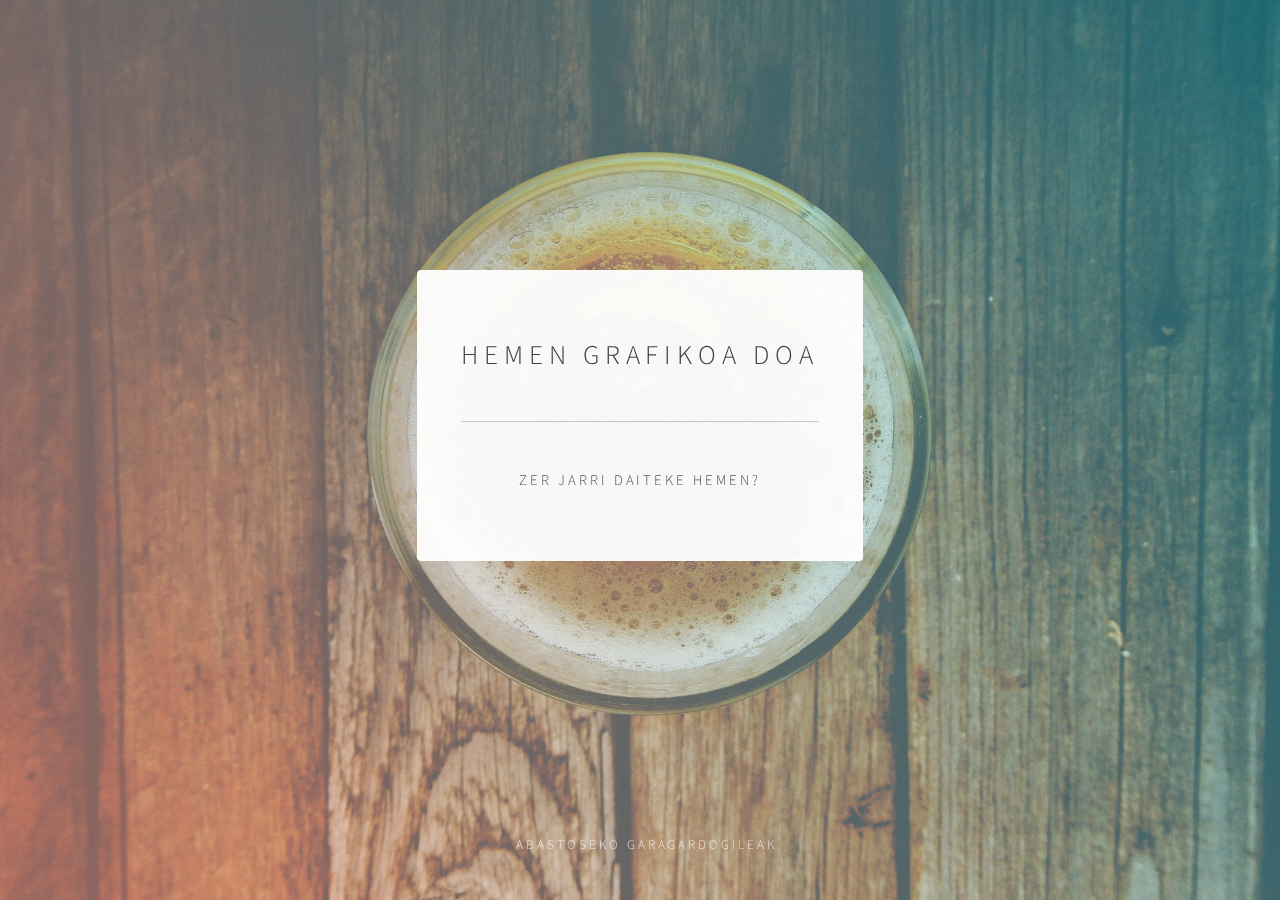
==== misc/html5up-identity/index.html @ b56e141f "first commit" ====
<!DOCTYPE HTML>
<!--
	Identity by HTML5 UP
	html5up.net | @ajlkn
	Free for personal and commercial use under the CCA 3.0 license (html5up.net/license)
-->
<html>
	<head>
		<title>Garagardoaren tenperatura</title>
		<meta charset="utf-8" />
		<meta name="viewport" content="width=device-width, initial-scale=1" />
		<!--[if lte IE 8]><script src="assets/js/html5shiv.js"></script><![endif]-->
		<link rel="stylesheet" href="assets/css/main.css" />
		<!--[if lte IE 9]><link rel="stylesheet" href="assets/css/ie9.css" /><![endif]-->
		<!--[if lte IE 8]><link rel="stylesheet" href="assets/css/ie8.css" /><![endif]-->
		<noscript><link rel="stylesheet" href="assets/css/noscript.css" /></noscript>
		<link rel="icon" href="images/beer.ico">
	</head>
	<body class="is-loading">

		<!-- Wrapper -->
			<div id="wrapper">

				<!-- Main -->
					<section id="main">
						<header>
							<h1>Hemen grafikoa doa</h1>
						</header>
						<hr/>
						<footer>
							<p>Zer jarri daiteke hemen?</p>
						</footer>
					</section>

				<!-- Footer -->
					<footer id="footer">
						<ul class="copyright">
							<ul>Abastoseko garagardogileak</ul>
						</ul>
					</footer>

			</div>

		<!-- Scripts -->
			<!--[if lte IE 8]><script src="assets/js/respond.min.js"></script><![endif]-->
			<script>
				if ('addEventListener' in window) {
					window.addEventListener('load', function() { document.body.className = document.body.className.replace(/\bis-loading\b/, ''); });
					document.body.className += (navigator.userAgent.match(/(MSIE|rv:11\.0)/) ? ' is-ie' : '');
				}
			</script>

	</body>
</html>
---- misc/html5up-identity/assets/css/main.css ----
@charset "UTF-8";
@import url(font-awesome.min.css);
@import url("https://fonts.googleapis.com/css?family=Source+Sans+Pro:300");

/*
	Identity by HTML5 UP
	html5up.net | @ajlkn
	Free for personal and commercial use under the CCA 3.0 license (html5up.net/license)
*/

/* Reset */

	html, body, div, span, applet, object, iframe, h1, h2, h3, h4, h5, h6, p, blockquote, pre, a, abbr, acronym, address, big, cite, code, del, dfn, em, img, ins, kbd, q, s, samp, small, strike, strong, sub, sup, tt, var, b, u, i, center, dl, dt, dd, ol, ul, li, fieldset, form, label, legend, table, caption, tbody, tfoot, thead, tr, th, td, article, aside, canvas, details, embed, figure, figcaption, footer, header, hgroup, menu, nav, output, ruby, section, summary, time, mark, audio, video {
		margin: 0;
		padding: 0;
		border: 0;
		font-size: 100%;
		font: inherit;
		vertical-align: baseline;
	}

	article, aside, details, figcaption, figure, footer, header, hgroup, menu, nav, section {
		display: block;
	}

	body {
		line-height: 1;
	}

	ol, ul {
		list-style: none;
	}

	blockquote, q {
		quotes: none;
	}

	blockquote:before, blockquote:after, q:before, q:after {
		content: '';
		content: none;
	}

	table {
		border-collapse: collapse;
		border-spacing: 0;
	}

	body {
		-webkit-text-size-adjust: none;
	}

/* Box Model */

	*, *:before, *:after {
		-moz-box-sizing: border-box;
		-webkit-box-sizing: border-box;
		box-sizing: border-box;
	}

/* Basic */

	@media screen and (max-width: 480px) {

		html, body {
			min-width: 320px;
		}

	}

	body.is-loading *, body.is-loading *:before, body.is-loading *:after {
		-moz-animation: none !important;
		-webkit-animation: none !important;
		-ms-animation: none !important;
		animation: none !important;
		-moz-transition: none !important;
		-webkit-transition: none !important;
		-ms-transition: none !important;
		transition: none !important;
	}

	html {
		height: 100%;
	}

	body {
		height: 100%;
		background-color: #ffffff;
		background-image: url("images/overlay.png"), -moz-linear-gradient(60deg, rgba(255, 165, 150, 0.5) 5%, rgba(0, 228, 255, 0.35)), url("../../images/bg.jpg");
		background-image: url("images/overlay.png"), -webkit-linear-gradient(60deg, rgba(255, 165, 150, 0.5) 5%, rgba(0, 228, 255, 0.35)), url("../../images/bg.jpg");
		background-image: url("images/overlay.png"), -ms-linear-gradient(60deg, rgba(255, 165, 150, 0.5) 5%, rgba(0, 228, 255, 0.35)), url("../../images/bg.jpg");
		background-image: url("images/overlay.png"), linear-gradient(60deg, rgba(255, 165, 150, 0.5) 5%, rgba(0, 228, 255, 0.35)), url("../../images/bg.jpg");
		background-repeat: repeat,			no-repeat,			no-repeat;
		background-size: 100px 100px, cover,				cover;
		background-position: top left,		center center,		bottom center;
		background-attachment: fixed,			fixed,				fixed;
	}

		body:after {
			content: '';
			display: block;
			position: fixed;
			top: 0;
			left: 0;
			width: 100%;
			height: inherit;
			opacity: 0;
			z-index: 1;
			background-color: #ffffff;
			background-image: url("images/overlay.png"), -moz-linear-gradient(60deg, rgba(255, 165, 150, 0.5) 5%, rgba(0, 228, 255, 0.35));
			background-image: url("images/overlay.png"), -webkit-linear-gradient(60deg, rgba(255, 165, 150, 0.5) 5%, rgba(0, 228, 255, 0.35));
			background-image: url("images/overlay.png"), -ms-linear-gradient(60deg, rgba(255, 165, 150, 0.5) 5%, rgba(0, 228, 255, 0.35));
			background-image: url("images/overlay.png"), linear-gradient(60deg, rgba(255, 165, 150, 0.5) 5%, rgba(0, 228, 255, 0.35));
			background-repeat: repeat,			no-repeat;
			background-size: 100px 100px, cover;
			background-position: top left,		center center;
			-moz-transition: opacity 1.75s ease-out;
			-webkit-transition: opacity 1.75s ease-out;
			-ms-transition: opacity 1.75s ease-out;
			transition: opacity 1.75s ease-out;
		}

		body.is-loading:after {
			opacity: 1;
		}

/* Type */

	body, input, select, textarea {
		color: #414f57;
		font-family: "Source Sans Pro", Helvetica, sans-serif;
		font-size: 14pt;
		font-weight: 300;
		line-height: 2;
		letter-spacing: 0.2em;
		text-transform: uppercase;
	}

		@media screen and (max-width: 1680px) {

			body, input, select, textarea {
				font-size: 11pt;
			}

		}

		@media screen and (max-width: 480px) {

			body, input, select, textarea {
				font-size: 10pt;
				line-height: 1.75;
			}

		}

	a {
		-moz-transition: color 0.2s ease, border-color 0.2s ease;
		-webkit-transition: color 0.2s ease, border-color 0.2s ease;
		-ms-transition: color 0.2s ease, border-color 0.2s ease;
		transition: color 0.2s ease, border-color 0.2s ease;
		color: inherit;
		text-decoration: none;
	}

		a:before {
			-moz-transition: color 0.2s ease, text-shadow 0.2s ease;
			-webkit-transition: color 0.2s ease, text-shadow 0.2s ease;
			-ms-transition: color 0.2s ease, text-shadow 0.2s ease;
			transition: color 0.2s ease, text-shadow 0.2s ease;
		}

		a:hover {
			color: #ff7496;
		}

	strong, b {
		color: #313f47;
	}

	em, i {
		font-style: italic;
	}

	p {
		margin: 0 0 1.5em 0;
	}

	h1, h2, h3, h4, h5, h6 {
		color: #313f47;
		line-height: 1.5;
		margin: 0 0 0.75em 0;
	}

		h1 a, h2 a, h3 a, h4 a, h5 a, h6 a {
			color: inherit;
			text-decoration: none;
		}

	h1 {
		font-size: 1.85em;
		letter-spacing: 0.22em;
		margin: 0 0 0.525em 0;
	}

	h2 {
		font-size: 1.25em;
	}

	h3 {
		font-size: 1em;
	}

	h4 {
		font-size: 1em;
	}

	h5 {
		font-size: 1em;
	}

	h6 {
		font-size: 1em;
	}

	@media screen and (max-width: 480px) {

		h1 {
			font-size: 1.65em;
		}

	}

	sub {
		font-size: 0.8em;
		position: relative;
		top: 0.5em;
	}

	sup {
		font-size: 0.8em;
		position: relative;
		top: -0.5em;
	}

	hr {
		border: 0;
		border-bottom: solid 1px #c8cccf;
		margin: 3em 0;
	}

/* Form */

	form {
		margin: 0 0 1.5em 0;
	}

		form > .field {
			margin: 0 0 1.5em 0;
		}

			form > .field > :last-child {
				margin-bottom: 0;
			}

	label {
		color: #313f47;
		display: block;
		font-size: 0.9em;
		margin: 0 0 0.75em 0;
	}

	input[type="text"],
	input[type="password"],
	input[type="email"],
	input[type="tel"],
	select,
	textarea {
		-moz-appearance: none;
		-webkit-appearance: none;
		-ms-appearance: none;
		appearance: none;
		border-radius: 4px;
		border: solid 1px #c8cccf;
		color: inherit;
		display: block;
		outline: 0;
		padding: 0 1em;
		text-decoration: none;
		width: 100%;
	}

		input[type="text"]:invalid,
		input[type="password"]:invalid,
		input[type="email"]:invalid,
		input[type="tel"]:invalid,
		select:invalid,
		textarea:invalid {
			box-shadow: none;
		}

		input[type="text"]:focus,
		input[type="password"]:focus,
		input[type="email"]:focus,
		input[type="tel"]:focus,
		select:focus,
		textarea:focus {
			border-color: #ff7496;
		}

	.select-wrapper {
		text-decoration: none;
		display: block;
		position: relative;
	}

		.select-wrapper:before {
			content: "";
			-moz-osx-font-smoothing: grayscale;
			-webkit-font-smoothing: antialiased;
			font-family: FontAwesome;
			font-style: normal;
			font-weight: normal;
			text-transform: none !important;
		}

		.select-wrapper:before {
			color: #c8cccf;
			display: block;
			height: 2.75em;
			line-height: 2.75em;
			pointer-events: none;
			position: absolute;
			right: 0;
			text-align: center;
			top: 0;
			width: 2.75em;
		}

		.select-wrapper select::-ms-expand {
			display: none;
		}

	input[type="text"],
	input[type="password"],
	input[type="email"],
	select {
		height: 2.75em;
	}

	textarea {
		padding: 0.75em 1em;
	}

	input[type="checkbox"],
	input[type="radio"] {
		-moz-appearance: none;
		-webkit-appearance: none;
		-ms-appearance: none;
		appearance: none;
		display: block;
		float: left;
		margin-right: -2em;
		opacity: 0;
		width: 1em;
		z-index: -1;
	}

		input[type="checkbox"] + label,
		input[type="radio"] + label {
			text-decoration: none;
			color: #414f57;
			cursor: pointer;
			display: inline-block;
			font-size: 1em;
			font-weight: 300;
			padding-left: 2.4em;
			padding-right: 0.75em;
			position: relative;
		}

			input[type="checkbox"] + label:before,
			input[type="radio"] + label:before {
				-moz-osx-font-smoothing: grayscale;
				-webkit-font-smoothing: antialiased;
				font-family: FontAwesome;
				font-style: normal;
				font-weight: normal;
				text-transform: none !important;
			}

			input[type="checkbox"] + label:before,
			input[type="radio"] + label:before {
				border-radius: 4px;
				border: solid 1px #c8cccf;
				content: '';
				display: inline-block;
				height: 1.65em;
				left: 0;
				line-height: 1.58125em;
				position: absolute;
				text-align: center;
				top: 0.15em;
				width: 1.65em;
			}

		input[type="checkbox"]:checked + label:before,
		input[type="radio"]:checked + label:before {
			color: #ff7496;
			content: '\f00c';
		}

		input[type="checkbox"]:focus + label:before,
		input[type="radio"]:focus + label:before {
			border-color: #ff7496;
		}

	input[type="checkbox"] + label:before {
		border-radius: 4px;
	}

	input[type="radio"] + label:before {
		border-radius: 100%;
	}

	::-webkit-input-placeholder {
		color: #616f77 !important;
		opacity: 1.0;
	}

	:-moz-placeholder {
		color: #616f77 !important;
		opacity: 1.0;
	}

	::-moz-placeholder {
		color: #616f77 !important;
		opacity: 1.0;
	}

	:-ms-input-placeholder {
		color: #616f77 !important;
		opacity: 1.0;
	}

	.formerize-placeholder {
		color: #616f77 !important;
		opacity: 1.0;
	}

/* Icon */

	.icon {
		text-decoration: none;
		position: relative;
		border-bottom: none;
	}

		.icon:before {
			-moz-osx-font-smoothing: grayscale;
			-webkit-font-smoothing: antialiased;
			font-family: FontAwesome;
			font-style: normal;
			font-weight: normal;
			text-transform: none !important;
		}

		.icon > .label {
			display: none;
		}

/* List */

	ol {
		list-style: decimal;
		margin: 0 0 1.5em 0;
		padding-left: 1.25em;
	}

		ol li {
			padding-left: 0.25em;
		}

	ul {
		list-style: disc;
		margin: 0 0 1.5em 0;
		padding-left: 1em;
	}

		ul li {
			padding-left: 0.5em;
		}

		ul.alt {
			list-style: none;
			padding-left: 0;
		}

			ul.alt li {
				border-top: solid 1px #c8cccf;
				padding: 0.5em 0;
			}

				ul.alt li:first-child {
					border-top: 0;
					padding-top: 0;
				}

		ul.icons {
			cursor: default;
			list-style: none;
			padding-left: 0;
			margin-top: -0.675em;
		}

			ul.icons li {
				display: inline-block;
				padding: 0.675em 0.5em;
			}

				ul.icons li a {
					text-decoration: none;
					position: relative;
					display: block;
					width: 3.75em;
					height: 3.75em;
					border-radius: 100%;
					border: solid 1px #c8cccf;
					line-height: 3.75em;
					overflow: hidden;
					text-align: center;
					text-indent: 3.75em;
					white-space: nowrap;
				}

					ul.icons li a:before {
						-moz-osx-font-smoothing: grayscale;
						-webkit-font-smoothing: antialiased;
						font-family: FontAwesome;
						font-style: normal;
						font-weight: normal;
						text-transform: none !important;
					}

					ul.icons li a:before {
						color: #ffffff;
						text-shadow: 1.25px 0px 0px #c8cccf, -1.25px 0px 0px #c8cccf, 0px 1.25px 0px #c8cccf, 0px -1.25px 0px #c8cccf;
					}

					ul.icons li a:hover:before {
						text-shadow: 1.25px 0px 0px #ff7496, -1.25px 0px 0px #ff7496, 0px 1.25px 0px #ff7496, 0px -1.25px 0px #ff7496;
					}

					ul.icons li a:before {
						position: absolute;
						top: 0;
						left: 0;
						width: inherit;
						height: inherit;
						font-size: 1.85rem;
						line-height: inherit;
						text-align: center;
						text-indent: 0;
					}

					ul.icons li a:hover {
						border-color: #ff7496;
					}

			@media screen and (max-width: 480px) {

				ul.icons li a:before {
					font-size: 1.5rem;
				}

			}

		ul.actions {
			cursor: default;
			list-style: none;
			padding-left: 0;
		}

			ul.actions li {
				display: inline-block;
				padding: 0 0.75em 0 0;
				vertical-align: middle;
			}

				ul.actions li:last-child {
					padding-right: 0;
				}

	dl {
		margin: 0 0 1.5em 0;
	}

		dl dt {
			display: block;
			margin: 0 0 0.75em 0;
		}

		dl dd {
			margin-left: 1.5em;
		}

/* Button */

	input[type="submit"],
	input[type="reset"],
	input[type="button"],
	button,
	.button {
		-moz-appearance: none;
		-webkit-appearance: none;
		-ms-appearance: none;
		appearance: none;
		-moz-transition: background-color 0.2s ease-in-out, border-color 0.2s ease-in-out, color 0.2s ease-in-out;
		-webkit-transition: background-color 0.2s ease-in-out, border-color 0.2s ease-in-out, color 0.2s ease-in-out;
		-ms-transition: background-color 0.2s ease-in-out, border-color 0.2s ease-in-out, color 0.2s ease-in-out;
		transition: background-color 0.2s ease-in-out, border-color 0.2s ease-in-out, color 0.2s ease-in-out;
		display: inline-block;
		height: 2.75em;
		line-height: 2.75em;
		padding: 0 1.5em;
		background-color: transparent;
		border-radius: 4px;
		border: solid 1px #c8cccf;
		color: #414f57 !important;
		cursor: pointer;
		text-align: center;
		text-decoration: none;
		white-space: nowrap;
	}

		input[type="submit"]:hover,
		input[type="reset"]:hover,
		input[type="button"]:hover,
		button:hover,
		.button:hover {
			border-color: #ff7496;
			color: #ff7496 !important;
		}

		input[type="submit"].icon,
		input[type="reset"].icon,
		input[type="button"].icon,
		button.icon,
		.button.icon {
			padding-left: 1.35em;
		}

			input[type="submit"].icon:before,
			input[type="reset"].icon:before,
			input[type="button"].icon:before,
			button.icon:before,
			.button.icon:before {
				margin-right: 0.5em;
			}

		input[type="submit"].fit,
		input[type="reset"].fit,
		input[type="button"].fit,
		button.fit,
		.button.fit {
			display: block;
			width: 100%;
			margin: 0 0 0.75em 0;
		}

		input[type="submit"].small,
		input[type="reset"].small,
		input[type="button"].small,
		button.small,
		.button.small {
			font-size: 0.8em;
		}

		input[type="submit"].big,
		input[type="reset"].big,
		input[type="button"].big,
		button.big,
		.button.big {
			font-size: 1.35em;
		}

		input[type="submit"].disabled, input[type="submit"]:disabled,
		input[type="reset"].disabled,
		input[type="reset"]:disabled,
		input[type="button"].disabled,
		input[type="button"]:disabled,
		button.disabled,
		button:disabled,
		.button.disabled,
		.button:disabled {
			-moz-pointer-events: none;
			-webkit-pointer-events: none;
			-ms-pointer-events: none;
			pointer-events: none;
			opacity: 0.5;
		}

/* Main */

	#main {
		position: relative;
		max-width: 100%;
		min-width: 27em;
		padding: 4.5em 3em 3em 3em ;
		background: #ffffff;
		border-radius: 4px;
		cursor: default;
		opacity: 0.95;
		text-align: center;
		-moz-transform-origin: 50% 50%;
		-webkit-transform-origin: 50% 50%;
		-ms-transform-origin: 50% 50%;
		transform-origin: 50% 50%;
		-moz-transform: rotateX(0deg);
		-webkit-transform: rotateX(0deg);
		-ms-transform: rotateX(0deg);
		transform: rotateX(0deg);
		-moz-transition: opacity 1s ease, -moz-transform 1s ease;
		-webkit-transition: opacity 1s ease, -webkit-transform 1s ease;
		-ms-transition: opacity 1s ease, -ms-transform 1s ease;
		transition: opacity 1s ease, transform 1s ease;
	}

		#main .avatar {
			position: relative;
			display: block;
			margin-bottom: 1.5em;
		}

			#main .avatar img {
				display: block;
				margin: 0 auto;
				border-radius: 100%;
				box-shadow: 0 0 0 1.5em #ffffff;
			}

			#main .avatar:before {
				content: '';
				display: block;
				position: absolute;
				top: 50%;
				left: -3em;
				width: calc(100% + 6em);
				height: 1px;
				z-index: -1;
				background: #c8cccf;
			}

		@media screen and (max-width: 480px) {

			#main {
				min-width: 0;
				width: 100%;
				padding: 4em 2em 2.5em 2em ;
			}

				#main .avatar:before {
					left: -2em;
					width: calc(100% + 4em);
				}

		}

		body.is-loading #main {
			opacity: 0;
			-moz-transform: rotateX(15deg);
			-webkit-transform: rotateX(15deg);
			-ms-transform: rotateX(15deg);
			transform: rotateX(15deg);
		}

/* Footer */

	#footer {
		-moz-align-self: -moz-flex-end;
		-webkit-align-self: -webkit-flex-end;
		-ms-align-self: -ms-flex-end;
		align-self: flex-end;
		width: 100%;
		padding: 1.5em 0 0 0;
		color: rgba(255, 255, 255, 0.75);
		cursor: default;
		text-align: center;
	}

		#footer .copyright {
			margin: 0;
			padding: 0;
			font-size: 0.9em;
			list-style: none;
		}

			#footer .copyright li {
				display: inline-block;
				margin: 0 0 0 0.45em;
				padding: 0 0 0 0.85em;
				border-left: solid 1px rgba(255, 255, 255, 0.5);
				line-height: 1;
			}

				#footer .copyright li:first-child {
					border-left: 0;
				}

/* Wrapper */

	#wrapper {
		display: -moz-flex;
		display: -webkit-flex;
		display: -ms-flex;
		display: flex;
		-moz-align-items: center;
		-webkit-align-items: center;
		-ms-align-items: center;
		align-items: center;
		-moz-justify-content: space-between;
		-webkit-justify-content: space-between;
		-ms-justify-content: space-between;
		justify-content: space-between;
		-moz-flex-direction: column;
		-webkit-flex-direction: column;
		-ms-flex-direction: column;
		flex-direction: column;
		-moz-perspective: 1000px;
		-webkit-perspective: 1000px;
		-ms-perspective: 1000px;
		perspective: 1000px;
		position: relative;
		min-height: 100%;
		padding: 1.5em;
		z-index: 2;
	}

		#wrapper > * {
			z-index: 1;
		}

		#wrapper:before {
			content: '';
			display: block;
		}

		@media screen and (max-width: 360px) {

			#wrapper {
				padding: 0.75em;
			}

		}

		body.is-ie #wrapper {
			height: 100%;
		}
---- misc/html5up-identity/assets/css/ie9.css ----
/*
	Identity by HTML5 UP
	html5up.net | @ajlkn
	Free for personal and commercial use under the CCA 3.0 license (html5up.net/license)
*/

/* Basic */

	body {
		background-image: url("../../images/bg.jpg");
		background-repeat: no-repeat;
		background-size: cover;
		background-position: bottom center;
		background-attachment: fixed;
	}

		body:after {
			display: none;
		}

/* List */

	ul.icons li a:before {
		color: #c8cccf;
	}

	ul.icons li a:hover:before {
		color: #ff7496;
	}

/* Wrapper */

	#wrapper {
		text-align: center;
	}

/* Main */

	#main {
		display: inline-block;
	}
---- misc/html5up-identity/assets/css/ie8.css ----
/*
	Identity by HTML5 UP
	html5up.net | @ajlkn
	Free for personal and commercial use under the CCA 3.0 license (html5up.net/license)
*/

/* List */

	ul.icons li a {
		-ms-behavior: url("assets/js/PIE.htc");
	}

		ul.icons li a:before {
			text-align: center;
			font-size: 26px;
		}

/* Main */

	#main {
		-ms-behavior: url("assets/js/PIE.htc");
	}

		#main .avatar img {
			-ms-behavior: url("assets/js/PIE.htc");
		}

/* Footer */

	#footer {
		color: #fff;
	}

		#footer .copyright li {
			border-left: solid 1px #fff;
		}
---- misc/html5up-identity/assets/css/noscript.css ----
/*
	Identity by HTML5 UP
	html5up.net | @ajlkn
	Free for personal and commercial use under the CCA 3.0 license (html5up.net/license)
*/

/* Basic */

	body:after {
		display: none;
	}

/* Main */

	#main {
		-moz-transform: none !important;
		-webkit-transform: none !important;
		-ms-transform: none !important;
		transform: none !important;
		opacity: 1 !important;
	}
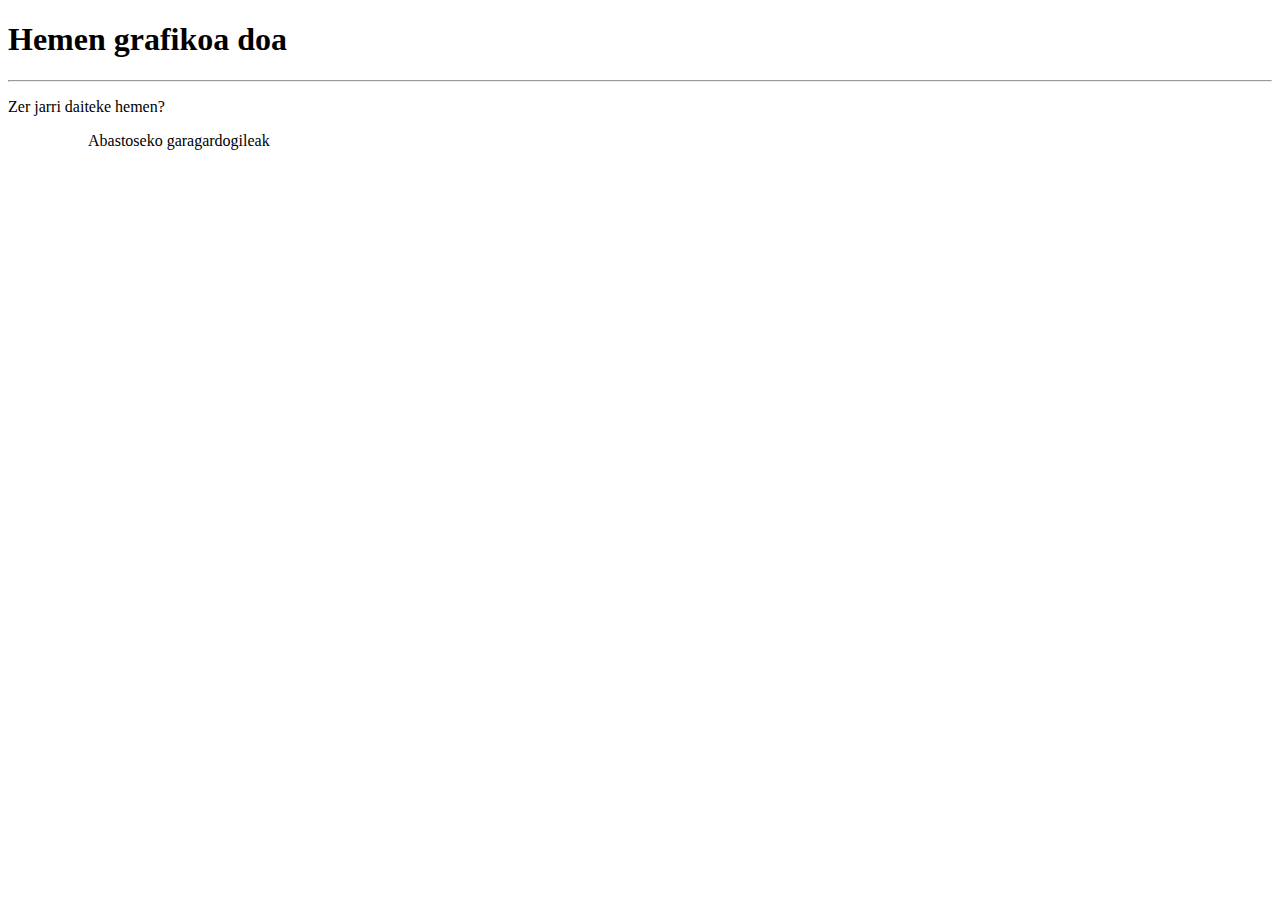
==== commit 2b1e1ccd: "erroreak konpinduta" ====
--- a/misc/html5up-identity/index.html
+++ b/misc/html5up-identity/index.html
@@ -9,12 +9,12 @@
 		<title>Garagardoaren tenperatura</title>
 		<meta charset="utf-8" />
 		<meta name="viewport" content="width=device-width, initial-scale=1" />
-		<!--[if lte IE 8]><script src="assets/js/html5shiv.js"></script><![endif]-->
-		<link rel="stylesheet" href="assets/css/main.css" />
-		<!--[if lte IE 9]><link rel="stylesheet" href="assets/css/ie9.css" /><![endif]-->
-		<!--[if lte IE 8]><link rel="stylesheet" href="assets/css/ie8.css" /><![endif]-->
-		<noscript><link rel="stylesheet" href="assets/css/noscript.css" /></noscript>
-		<link rel="icon" href="images/beer.ico">
+		<!--[if lte IE 8]><script src="/assets/js/html5shiv.js"></script><![endif]-->
+		<link rel="stylesheet" href="/assets/css/main.css" />
+		<!--[if lte IE 9]><link rel="stylesheet" href="/assets/css/ie9.css" /><![endif]-->
+		<!--[if lte IE 8]><link rel="stylesheet" href="/assets/css/ie8.css" /><![endif]-->
+		<noscript><link rel="stylesheet" href="/assets/css/noscript.css" /></noscript>
+		<link rel="icon" href="/images/beer.ico">
 	</head>
 	<body class="is-loading">
 
@@ -42,7 +42,7 @@
 			</div>
 
 		<!-- Scripts -->
-			<!--[if lte IE 8]><script src="assets/js/respond.min.js"></script><![endif]-->
+			<!--[if lte IE 8]><script src="/assets/js/respond.min.js"></script><![endif]-->
 			<script>
 				if ('addEventListener' in window) {
 					window.addEventListener('load', function() { document.body.className = document.body.className.replace(/\bis-loading\b/, ''); });
